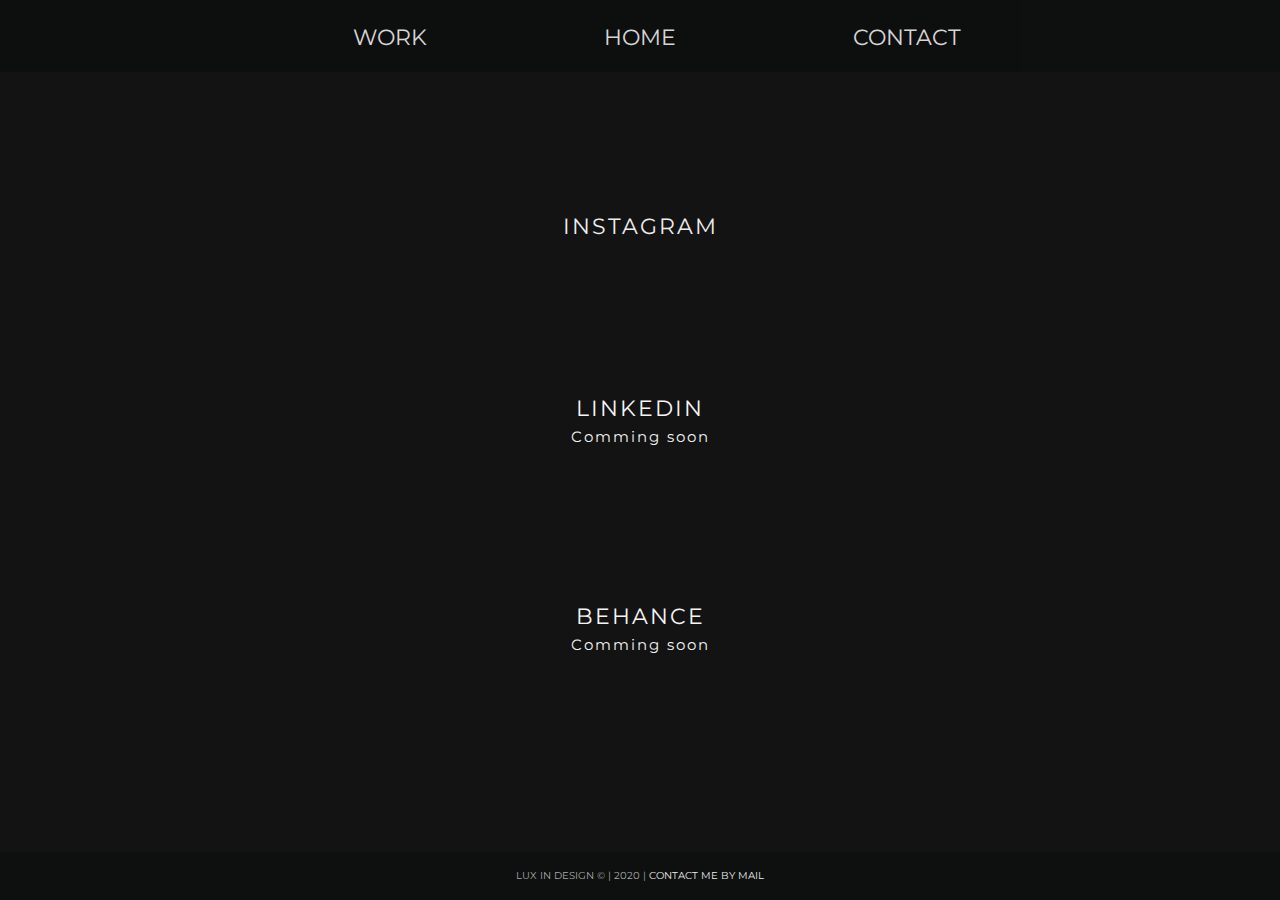
==== contact.html @ 463d3402 "Add files via upload" ====
<!doctype html>
<html lang="fr">
<head>
  <meta charset="utf-8">
  <title>Social media - Lux In Design</title>
  <link rel="stylesheet" href="css/stylecontact.css">
  <link rel="icon" type="image/png" href="img/lux_logo.jpg">
  <link rel="preconnect" href="https://fonts.gstatic.com">
  <link href="https://fonts.googleapis.com/css2?family=Montserrat&display=swap" rel="stylesheet">
  <!-- <script src="script.js"></script> -->
</head>
<body>
	<header>
		<ul id="menu"><li id="work"><a href="work.html">Work</a></li><li id="home"><a href="index.html">Home</a></li><li id="contact"><a href="socialmedia.html">contact</a></li></ul>
	</header>
	<section id="rs">
		<a href="https://www.instagram.com/lux.indesign/" target="_blank"><div id="insta">
			<p>INSTAGRAM</p>
		</div></a>
		<div id="linkedin">
			<p>LINKEDIN<br/><span>Comming soon</span></p>
		</div>
		<div id="behance">
			<p>BEHANCE<br/><span>Comming soon</span></p>
		</div>
	</section>
	<footer>
		<p> LUX IN DESIGN © | 2020 | <a href="mailto:luuuxindesign@gmail.com">CONTACT ME BY MAIL</a></p>
	</footer>
</body>
</html>
---- css/stylecontact.css ----
* {
    box-sizing: border-box;
}
html, body{
	margin: 0px;
	padding: 0px;
	font-family: 'Montserrat', sans-serif;
    font-size: 130%;
    color: #F5F5F5;
    background-color: #131313;
}
a:link, a:visited {
  color: #EDEDED;
   text-decoration: none;
}
a:hover, a:active {
   text-decoration: none;
   letter-spacing: 2px;
   transition: 0.8s;
}
strong{
	color: #0e0f0fB3;
}
strong:hover{
	letter-spacing: 1px;
	transition: 0.8s;
}
header {
    text-transform: uppercase;
    font-size: 80%;
    position: fixed;
    top: 0px;
    left: 0px;
    width: 100%;
    background-color: #0e0f0f;
    z-index: 1;
}
header:hover {
	opacity: 90%;
	transition: 0.8s;
}
#menu{
	padding-inline-start: 0px;
}
#menu li{
    vertical-align: middle;
    display: inline-block;
}
#work{
	text-align: right;
	width: 33.33%;
}
#home{
	width: 33.34%;
	text-align: center;
}
#contact{
	width: 33.33%;
}
#insta p , #linkedin p , #behance p {
	font-size: 80%;
	letter-spacing: 2px;
	padding: calc(10vh - 12px) 0px;
	margin-block-start: 0em;
    margin-block-end: 0em;
}
#insta p:hover , #linkedin p:hover , #behance p:hover {
	background-color: #151515;
}
#insta{
	margin-top: 15vh;
}
#insta  , #linkedin  , #behance {
	width: 100%;
	text-align: center;
}
#rs a:link, #rs a:visited {
  	text-decoration: none;
}
span{
	font-size: 15px;
}
footer{
	background-color: #0e0f0f;
	width: 100%;
	height: 48px;
	position: fixed;
	bottom: 0px;
	left: 0px;
	text-align: center;
	color: #A8A8A8;
	display: inline-block;
	font-size: 36%;
	padding-top: 8px;
}
footer:hover{
	opacity: 90%;
	transition: 0.8s;
}




/*background-image: url("");*/
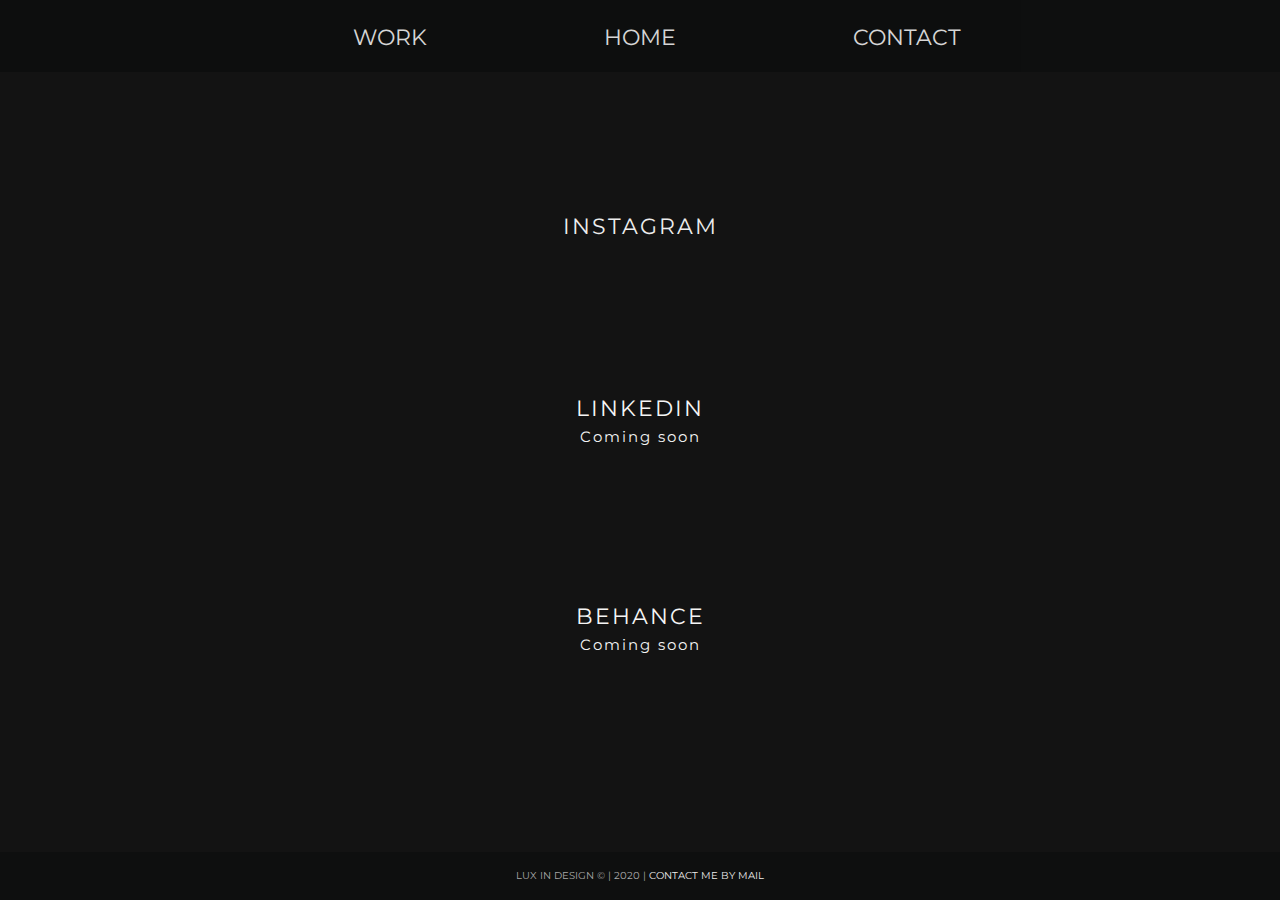
==== commit 3cafa2f4: "Update contact.html" ====
--- a/contact.html
+++ b/contact.html
@@ -11,21 +11,21 @@
 </head>
 <body>
 	<header>
-		<ul id="menu"><li id="work"><a href="work.html">Work</a></li><li id="home"><a href="index.html">Home</a></li><li id="contact"><a href="socialmedia.html">contact</a></li></ul>
+		<ul id="menu"><li id="work"><a href="work.html">Work</a></li><li id="home"><a href="index.html">Home</a></li><li id="contact"><a href="contact.html">contact</a></li></ul>
 	</header>
 	<section id="rs">
 		<a href="https://www.instagram.com/lux.indesign/" target="_blank"><div id="insta">
 			<p>INSTAGRAM</p>
 		</div></a>
 		<div id="linkedin">
-			<p>LINKEDIN<br/><span>Comming soon</span></p>
+			<p>LINKEDIN<br/><span>Coming soon</span></p>
 		</div>
 		<div id="behance">
-			<p>BEHANCE<br/><span>Comming soon</span></p>
+			<p>BEHANCE<br/><span>Coming soon</span></p>
 		</div>
 	</section>
 	<footer>
 		<p> LUX IN DESIGN © | 2020 | <a href="mailto:luuuxindesign@gmail.com">CONTACT ME BY MAIL</a></p>
 	</footer>
 </body>
-</html>+</html>
